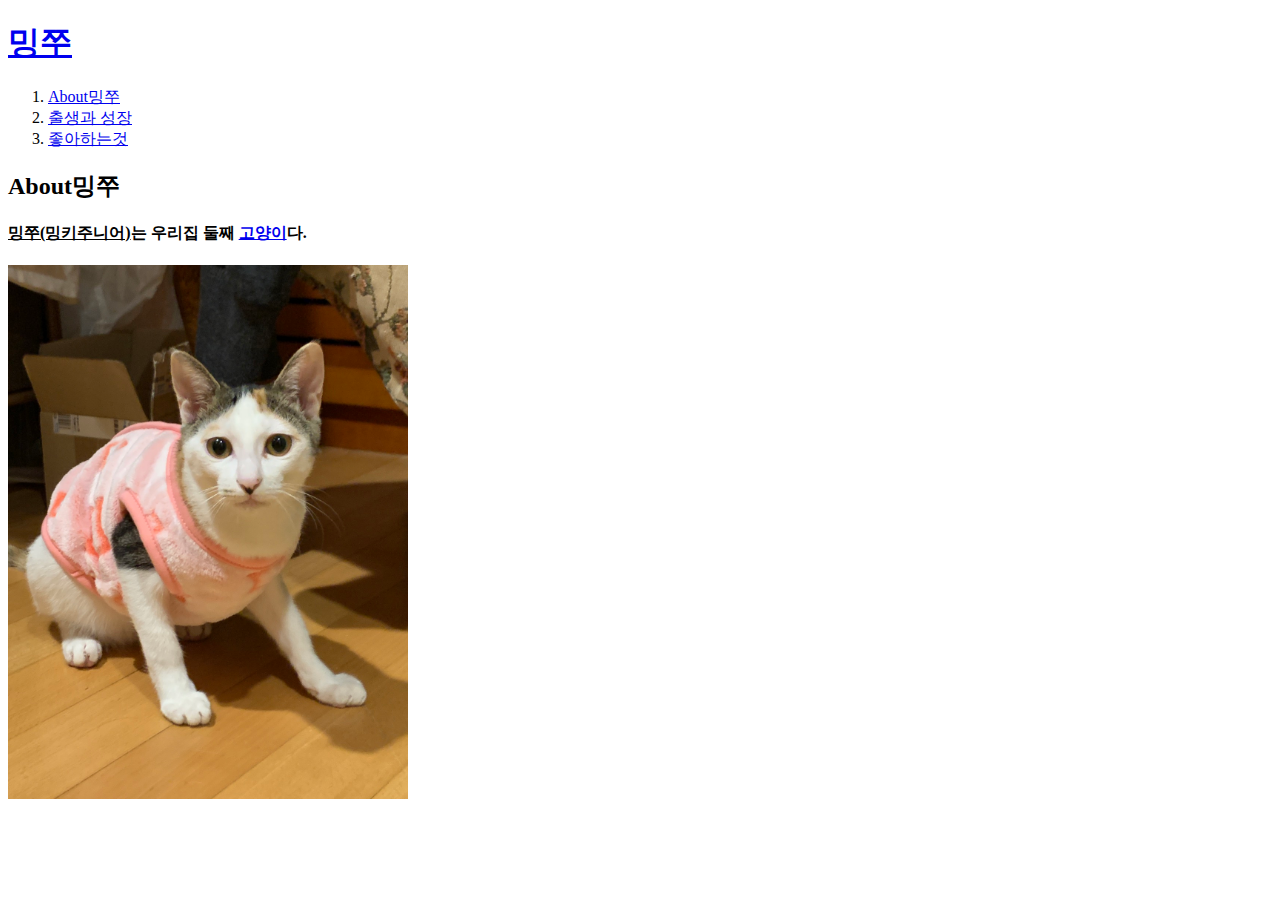
==== 1.html @ ffcda280 "my first website complete" ====
<!doctype html>
<html>
<head>
  <title>MINGJJU1</title>
  <meta charset="utf-8">
</head>
<body>
  <h1><a href="index.html">밍쭈</a></h1>
  <ol>
    <li><a href="1.html">About밍쭈</a></li>
    <li><a href="2.html">출생과 성장</a></li>
    <li><a href="3.html">좋아하는것</a></li>
  </ol>

  <h2>About밍쭈</h2>
  <h4><p><strong><u>밍쭈(밍키주니어)</u></strong>는 우리집 둘째 <a href="https://namu.wiki/w/%EA%B3%A0%EC%96%91%EC%9D%B4"target="_blank" title="namu.wiki 고양이">고양이</a>다.</p></h4>
  <p><img src="Mingjju.jpg" alt="밍쭈 사진" width="400" title="밍쭈"></p>
  <!-- html에서 src="" 와 같은걸 속성(attribute)라고 함-->
</body>
</html>
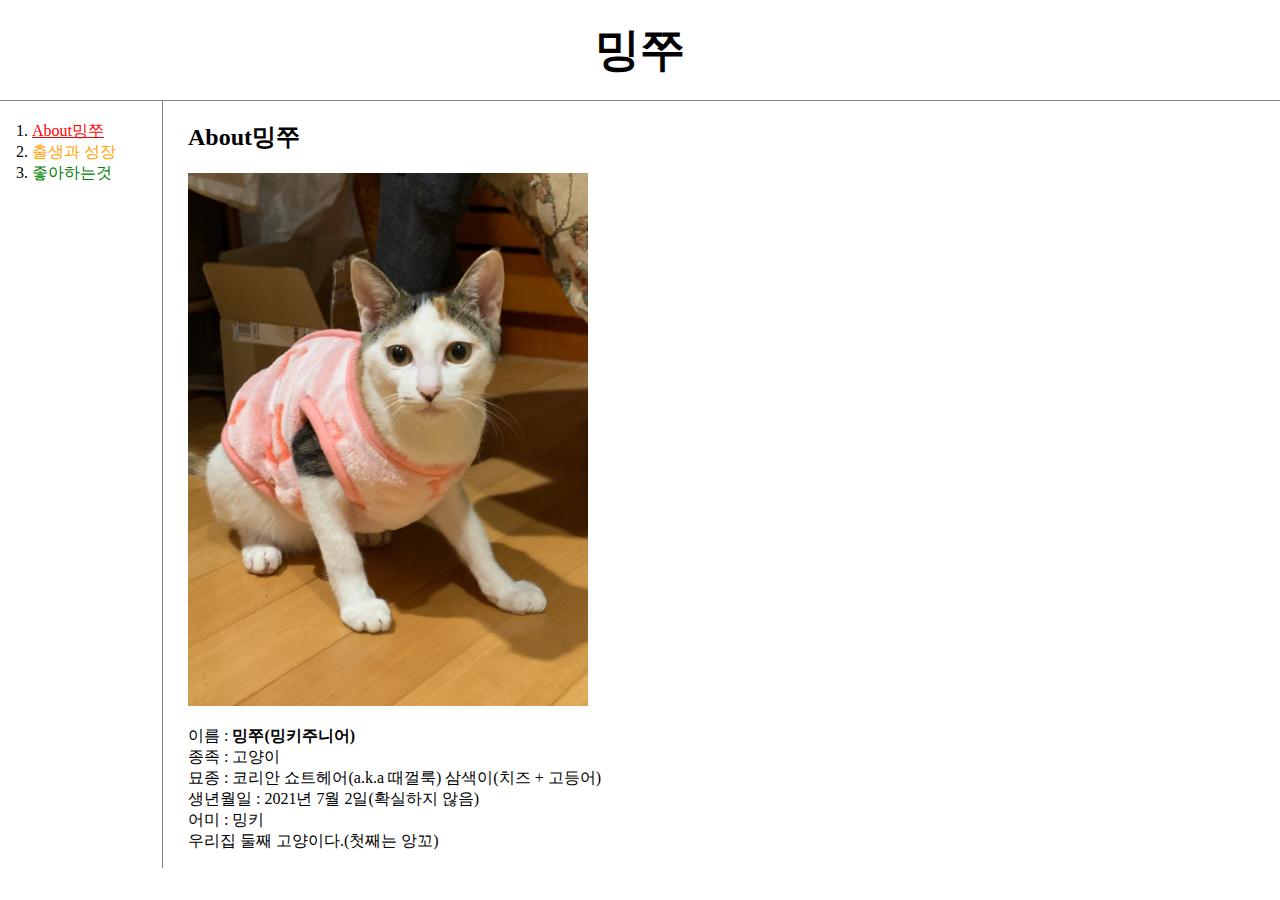
==== commit 767dd910: "Add files via upload" ====
--- a/1.html
+++ b/1.html
@@ -3,18 +3,68 @@
 <head>
   <title>MINGJJU1</title>
   <meta charset="utf-8">
+  <style>
+    body {
+      margin:0;
+    }
+    a {
+      color:black;
+      text-decoration: none;
+    }
+    h1 {
+      font-size: 45px;
+      text-align: center;
+      border-bottom: 1px solid gray;
+      margin:0;
+      padding: 20px;
+    }
+    #grid ol {
+      border-right: 1px solid gray;
+      width: 110px;
+      margin: 0;
+      padding: 20px;
+      padding-left: 32px;
+    }
+    #grid{
+      display: grid;
+      grid-template-columns: 150px 1fr;
+    }
+    #article{
+      padding-left: 38px;
+    }
+    @media(max-width:630px){
+      #grid{
+        display: block;
+      }
+      #grid ol {
+        border-right: none;
+      }
+    }
+  </style>
 </head>
 <body>
   <h1><a href="index.html">밍쭈</a></h1>
+  <div id="grid">
   <ol>
-    <li><a href="1.html">About밍쭈</a></li>
-    <li><a href="2.html">출생과 성장</a></li>
-    <li><a href="3.html">좋아하는것</a></li>
+    <li><a href="1.html"style="color:red;text-decoration: underline">About밍쭈</a></li>
+    <li><a href="2.html"style="color:orange">출생과 성장</a></li>
+    <li><a href="3.html"style="color:green">좋아하는것</a></li>
   </ol>
-
-  <h2>About밍쭈</h2>
-  <h4><p><strong><u>밍쭈(밍키주니어)</u></strong>는 우리집 둘째 <a href="https://namu.wiki/w/%EA%B3%A0%EC%96%91%EC%9D%B4"target="_blank" title="namu.wiki 고양이">고양이</a>다.</p></h4>
-  <p><img src="Mingjju.jpg" alt="밍쭈 사진" width="400" title="밍쭈"></p>
+    <div id="article">
+      <h2>About밍쭈</h2>
+      <p>
+        <img src="Mingjju.jpg" alt="밍쭈 사진" width="400" title="밍쭈">
+      </p>
+      <p>
+        이름 : <strong>밍쭈(밍키주니어)</strong><br>
+        종족 : <a href="https://namu.wiki/w/%EA%B3%A0%EC%96%91%EC%9D%B4"target="_blank" title="namu.wiki 고양이">고양이</a><br>
+        묘종 : <a href="https://namu.wiki/w/%ED%95%9C%EA%B5%AD%20%EA%B3%A0%EC%96%91%EC%9D%B4"target="_blank" title="namu.wiki 한국고양이">코리안 쇼트헤어(a.k.a 때껄룩)</a> 삼색이(치즈 + 고등어)<br>
+        생년월일 : 2021년 7월 2일(확실하지 않음)<br>
+        어미 : 밍키<br>
+        우리집 둘째 고양이다.(첫째는 앙꼬)
+      </p>
+    </div>
+</div>
   <!-- html에서 src="" 와 같은걸 속성(attribute)라고 함-->
 </body>
 </html>
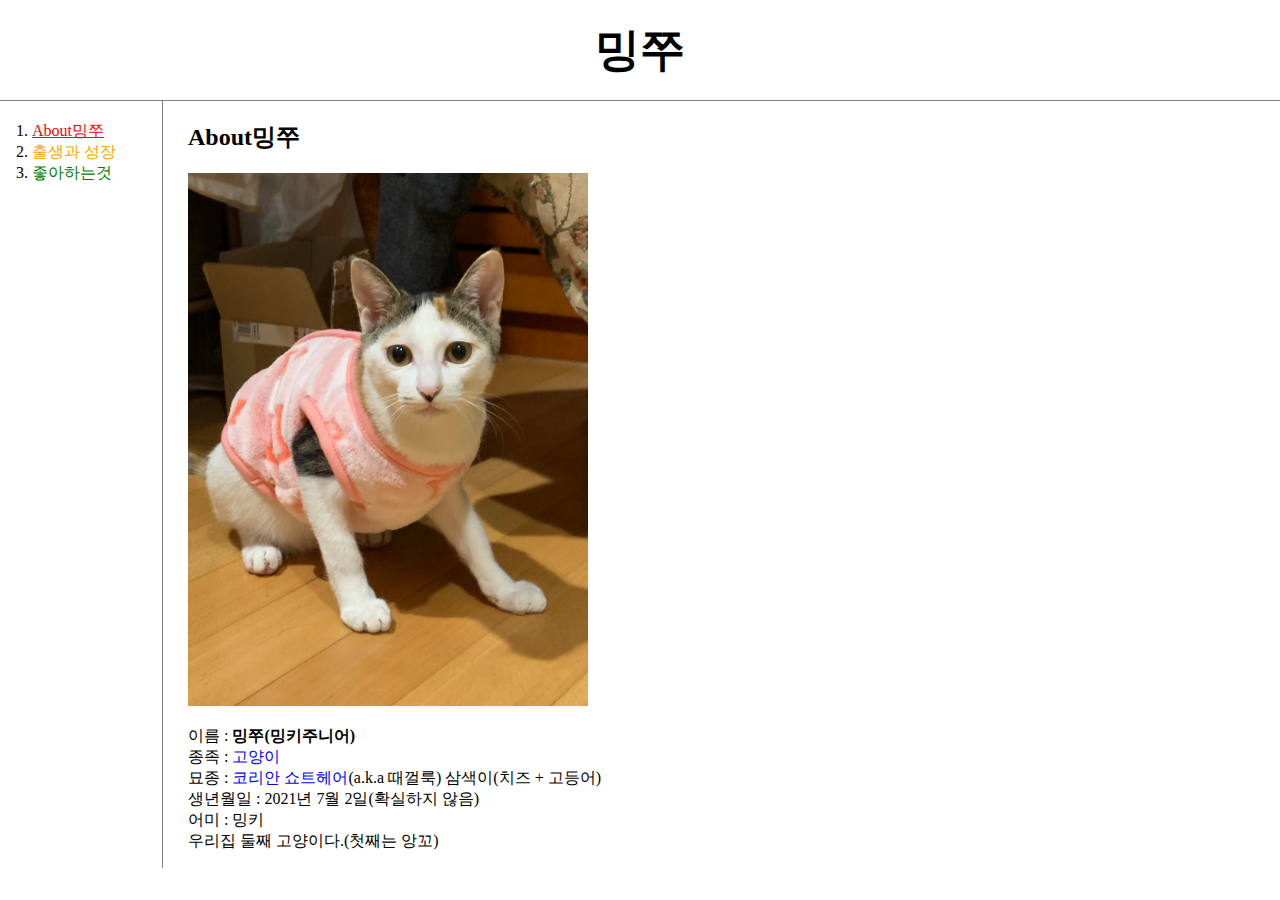
==== commit 2503c596: "수정" ====
--- a/1.html
+++ b/1.html
@@ -3,44 +3,7 @@
 <head>
   <title>MINGJJU1</title>
   <meta charset="utf-8">
-  <style>
-    body {
-      margin:0;
-    }
-    a {
-      color:black;
-      text-decoration: none;
-    }
-    h1 {
-      font-size: 45px;
-      text-align: center;
-      border-bottom: 1px solid gray;
-      margin:0;
-      padding: 20px;
-    }
-    #grid ol {
-      border-right: 1px solid gray;
-      width: 110px;
-      margin: 0;
-      padding: 20px;
-      padding-left: 32px;
-    }
-    #grid{
-      display: grid;
-      grid-template-columns: 150px 1fr;
-    }
-    #article{
-      padding-left: 38px;
-    }
-    @media(max-width:630px){
-      #grid{
-        display: block;
-      }
-      #grid ol {
-        border-right: none;
-      }
-    }
-  </style>
+  <link rel="stylesheet" href="style.css">
 </head>
 <body>
   <h1><a href="index.html">밍쭈</a></h1>
@@ -57,8 +20,8 @@
       </p>
       <p>
         이름 : <strong>밍쭈(밍키주니어)</strong><br>
-        종족 : <a href="https://namu.wiki/w/%EA%B3%A0%EC%96%91%EC%9D%B4"target="_blank" title="namu.wiki 고양이">고양이</a><br>
-        묘종 : <a href="https://namu.wiki/w/%ED%95%9C%EA%B5%AD%20%EA%B3%A0%EC%96%91%EC%9D%B4"target="_blank" title="namu.wiki 한국고양이">코리안 쇼트헤어(a.k.a 때껄룩)</a> 삼색이(치즈 + 고등어)<br>
+        종족 : <a href="https://namu.wiki/w/%EA%B3%A0%EC%96%91%EC%9D%B4"target="_blank" title="namu.wiki 고양이"style="color:blue">고양이</a><br>
+        묘종 : <a href="https://namu.wiki/w/%ED%95%9C%EA%B5%AD%20%EA%B3%A0%EC%96%91%EC%9D%B4"target="_blank" title="namu.wiki 한국고양이"style="color:blue">코리안 쇼트헤어</a>(a.k.a 때껄룩) 삼색이(치즈 + 고등어)<br>
         생년월일 : 2021년 7월 2일(확실하지 않음)<br>
         어미 : 밍키<br>
         우리집 둘째 고양이다.(첫째는 앙꼬)
--- a/style.css
+++ b/style.css
@@ -0,0 +1,36 @@
+body {
+  margin:0;
+}
+a {
+  color:black;
+  text-decoration: none;
+}
+h1 {
+  font-size: 45px;
+  text-align: center;
+  border-bottom: 1px solid gray;
+  margin:0;
+  padding: 20px;
+}
+#grid ol {
+  border-right: 1px solid gray;
+  width: 110px;
+  margin: 0;
+  padding: 20px;
+  padding-left: 32px;
+}
+#grid{
+  display: grid;
+  grid-template-columns: 150px 1fr;
+}
+#article{
+  padding-left: 38px;
+}
+@media(max-width:630px){
+  #grid{
+    display: block;
+  }
+  #grid ol {
+    border-right: none;
+  }
+}
